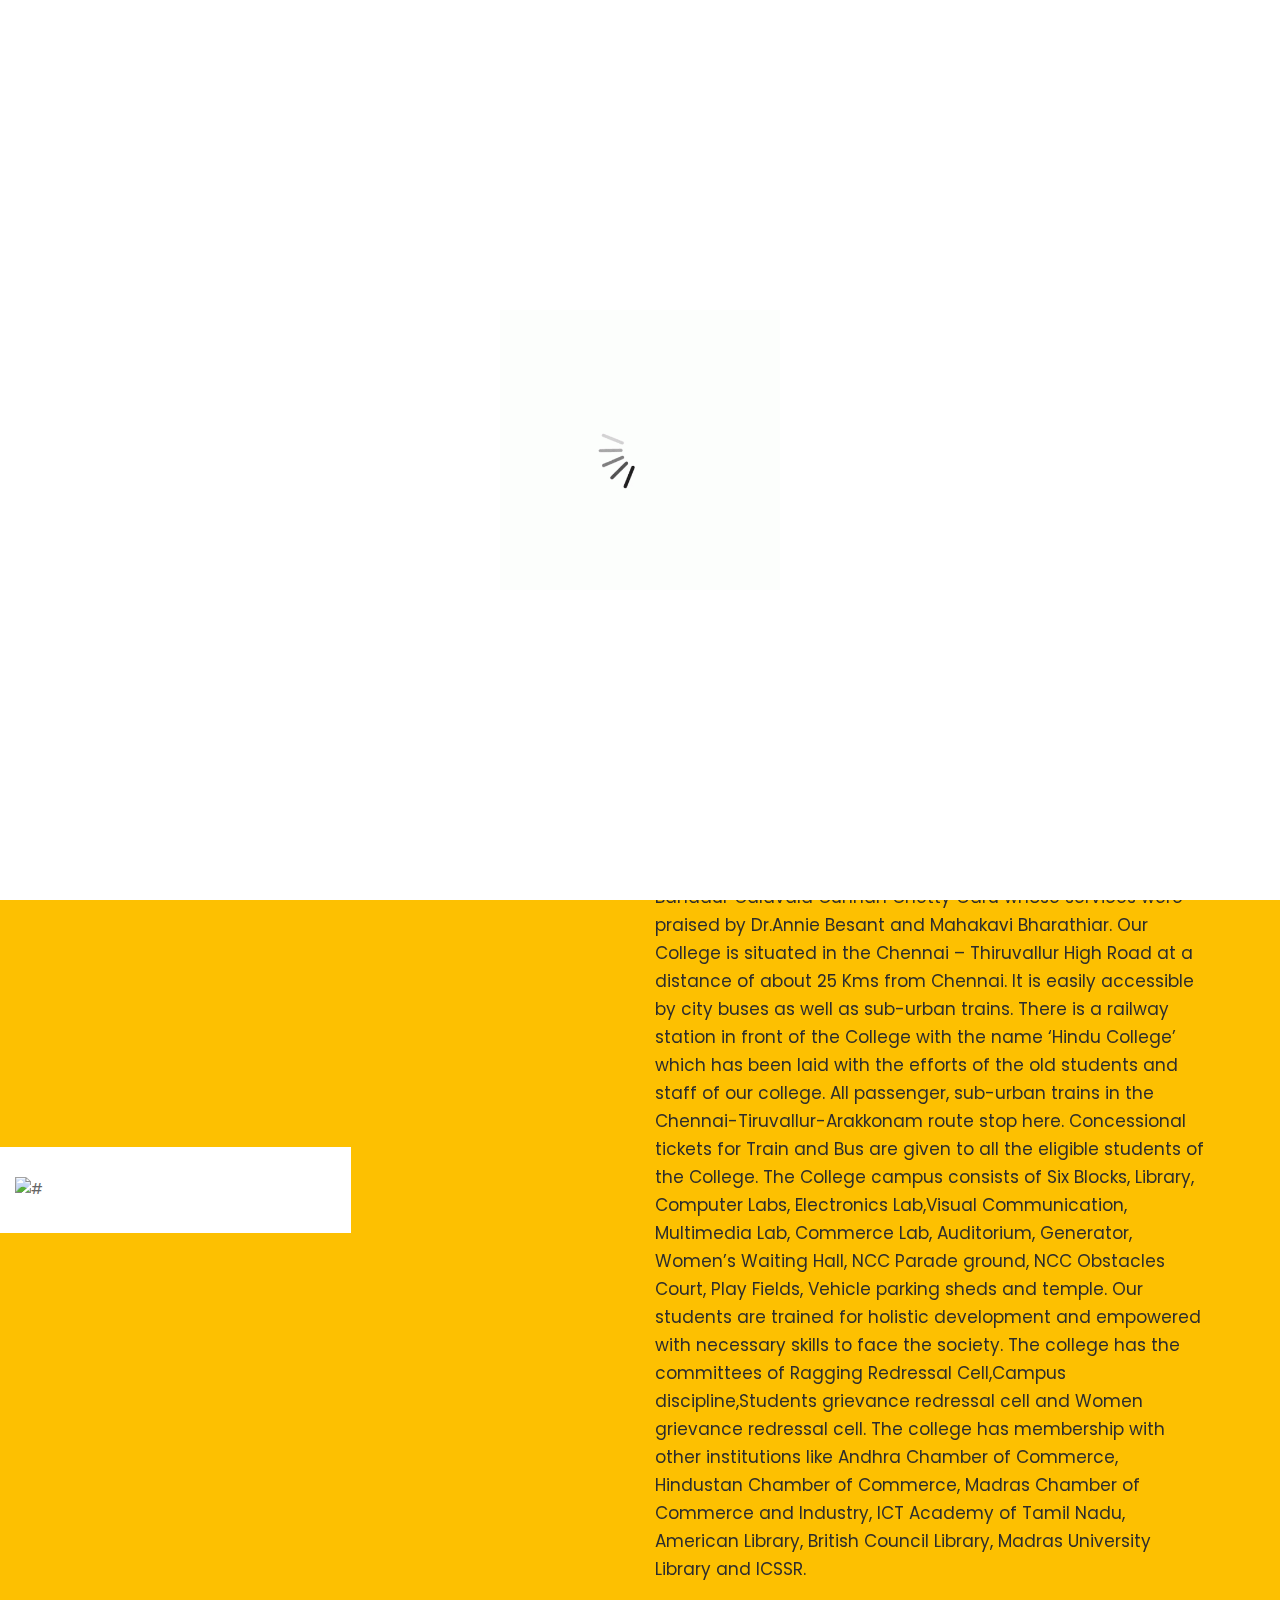
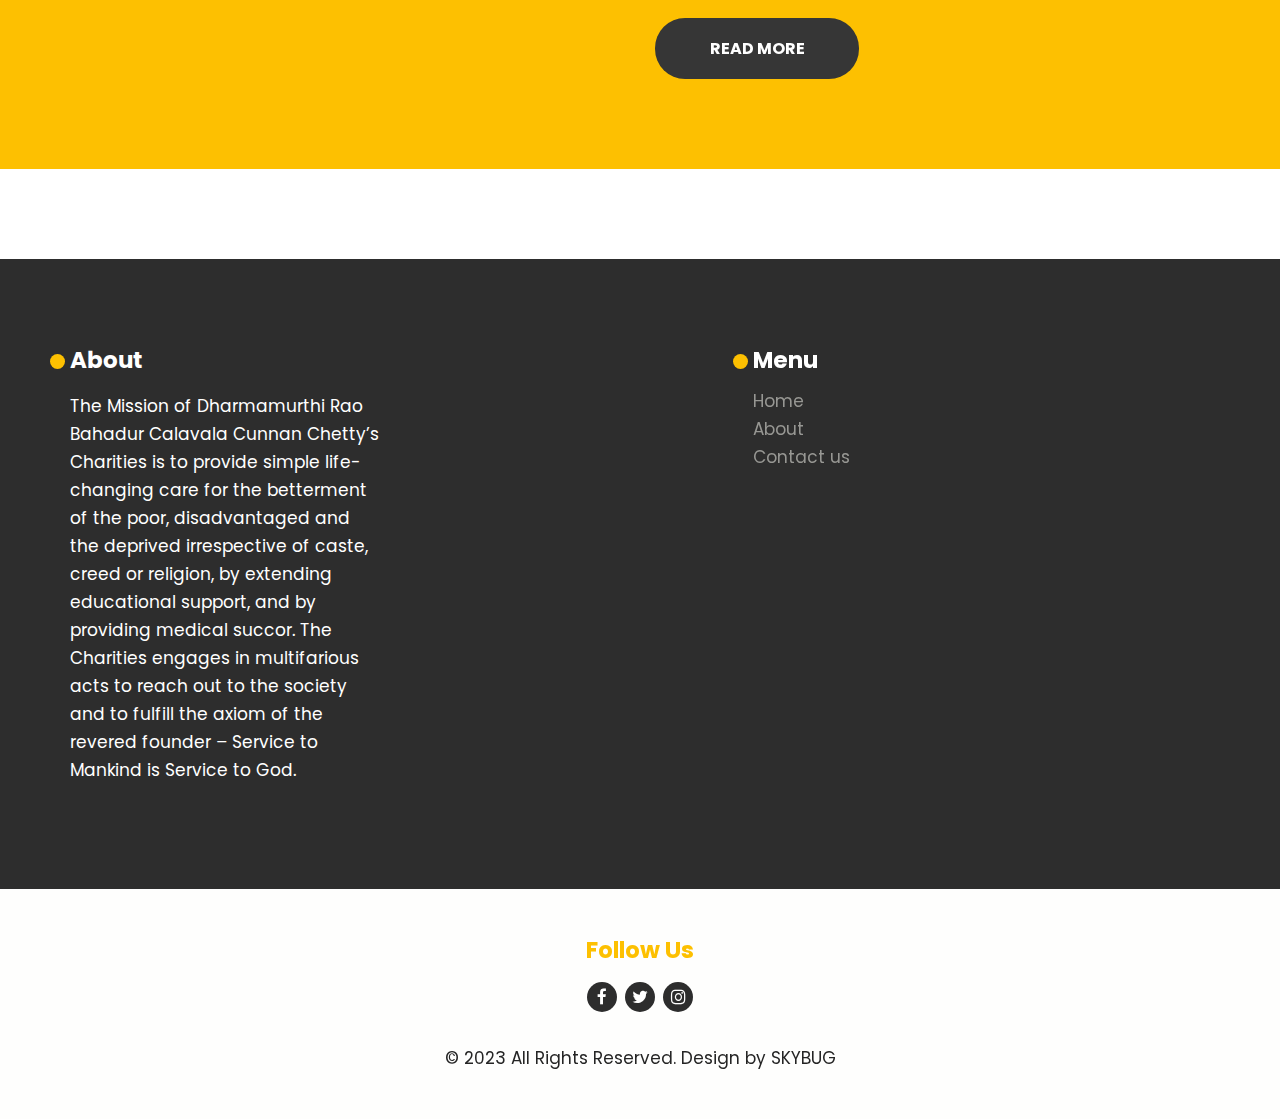
==== index.html @ 8eb006d5 "Add files via upload" ====
<!DOCTYPE html>
<html lang="en">
   <head>
      <!-- basic -->
      <meta charset="utf-8">
      <meta http-equiv="X-UA-Compatible" content="IE=edge">
      <!-- mobile metas -->
      <meta name="viewport" content="width=device-width, initial-scale=1">
      <meta name="viewport" content="initial-scale=1, maximum-scale=1">
      <!-- site metas -->
      <title>DRBCCC – Hindu College</title>
      <meta name="keywords" content="">
      <meta name="description" content="">
      <meta name="author" content="">
      <!-- bootstrap css -->
      <link rel="stylesheet" href="bootstrap.min.css">
      <!--chat bot css-->
      <link rel="stylesheet" href="chatbot.css">
      <!-- style css -->
      <link rel="stylesheet" href="style.css">
      <!-- Responsive-->
      <link rel="stylesheet" href="responsive.css">
      <!-- fevicon -->
      <link rel="icon" href="images/fevicon.png" type="image/gif" />
      <!-- Tweaks for older IEs-->
      <link rel="stylesheet" href="owl.carousel.min.css">
      <link rel="stylesheet" href="https://netdna.bootstrapcdn.com/font-awesome/4.0.3/css/font-awesome.css">
      <link rel="stylesheet" href="bootstrap-datepicker.min.css">
      <!--[if lt IE 9]>
      <script src="https://oss.maxcdn.com/html5shiv/3.7.3/html5shiv.min.js"></script>
      <script src="https://oss.maxcdn.com/respond/1.4.2/respond.min.js"></script><![endif]-->
      <script>
         function openForm() {
           document.getElementById("myForm").style.display = "block";
         }
         
         function closeForm() {
           document.getElementById("myForm").style.display = "none";
          }
         </script>
   </head>
   <!-- body -->
   <body class="main-layout">
      <!-- loader  -->
      <div class="loader_bg">
         <div class="loader"><img src="loading.gif" alt="#"/></div>
      </div>
      <!-- end loader -->
      <div class="full_bg">
         <!-- header -->
         <header class="header-area">
            <div class="container">
               <div class="row d_flex">
                  <div class=" col-md-3 col-sm-3">
                     <div class="logo">
                        <a href="index.html"><img src="logo.jpg"></a>
                     </div>
                  </div>
                  <div class="col-md-9 col-sm-9">
                     <div class="navbar-area">
                        <nav class="site-navbar">
                           <ul>
                              <li><a class="active" href="index.html">Home</a></li>
                              <li><a href="about.html">About</a></li>
                              <li><a href="contact.html">Contact us</a></li>
                           </ul>
                           <button class="nav-toggler">
                           <span></span>
                           </button>
                        </nav>
                     </div>
                  </div>
               </div>
            </div>
         </header>
         <!-- end header inner -->
         <!-- top -->
         <button class="open-button" onclick="openForm()"><b>MS.BOT</b></button> 

    <div class="form-popup"  id="myForm">
      <form class="form-container">
      <div class="f-container">
        <div class="chat-header">
          <div class="logo">
            <img src="https://tse4.mm.bing.net/th?id=OIP.yknZHI18y1Vthhc9jMTVeQHaHa&pid=Api&P=0" alt="cwt" />
          </div>
          <div class="title">MS.BOT</div>



          <div class="close">
           <button type="button" class="btn_cancel" onclick="closeForm()">&#128473;</button>
          </div> 



        </div>
        <div class="chat-body" id="output"></div>
        <div class="chat-input">
          <div class="input-sec">
            <input type="text" id="txtInput" placeholder="Type here" autofocus />
          </div>
          <div class="send">
            <img src="https://cdn-icons-png.flaticon.com/512/9298/9298510.png" alt="send" />
          </div>
        </div>
      </div>
    </div>
  </form>
         <div class="slider_main">
            <!-- carousel code -->
            <div id="banner1" class="carousel slide">
               <ol class="carousel-indicators">
                  <li data-target="#banner1" data-slide-to="0" class="active"></li>
                  <li data-target="#banner1" data-slide-to="1"></li>
                  <li data-target="#banner1" data-slide-to="2"></li>
               </ol>
               <div class="carousel-inner">
                  <!-- first slide -->
                  <div class="carousel-item active">
                     <div class="container">
                        <div class="carousel-caption relative">
                           <div class="row d_flex">
                              <div class="col-md-5">
                                 <div class="creative">
                                    <h1>VISION</h1>
                                    <p>“To improve the Quality of Education on par with the International Standards so as to enable our students to occupy high positions in the National and International Arena”.</p>
                                    <!-- <a class="read_more" href="Javascript:void(0)">Contact us</a>
                                    <a class="read_more" href="Javascript:void(0)">Read More</a> -->
                                 </div>
                              </div>
                              <div class="col-md-7">
                                 <div class="row mar_right">
                                    <div class="col-md-6">
                                       <div class="agency">
                                          <figure><img src="https://www.murugappapoly.ac.in/images/OurVision/OurVision.jpg" alt="#"/></figure>
                                          <!-- <div class="play_icon">
                                             <a class="play-btn" href="javascript:void(0)"><img src="images/play_icon.png"></a>
                                          </div> -->
                                       </div>
                                    </div>
                                    <!-- <div class="col-md-6">
                                       <div class="agency">
                                          <figure><img src="images/img2.png" alt="#"/></figure>
                                          <div class="play_icon">
                                             <a class="play-btn" href="javascript:void(0)"><img src="images/play_icon.png"></a>
                                          </div>
                                       </div>
                                    </div> -->
                                 </div>
                              </div>
                           </div>
                        </div>
                     </div>
                  </div>
                  
                  <!-- SECOND slide-->
                  <div class="carousel-item">
                     <div class="container">
                        <div class="carousel-caption relative">
                           <div class="row d_flex">
                              <div class="col-md-5">
                                 <div class="creative">
                                    <h1>MISSION</h1>
                                    <p>“Providing Quality and Value Based Education to the needy, downtrodden and first generation students of the society”.</p>
                                    <!-- <a class="read_more" href="Javascript:void(0)">Contact us</a>
                                    <a class="read_more" href="Javascript:void(0)">Read More</a> -->
                                 </div>
                              </div>
                              <div class="col-md-7">
                                 <div class="row mar_right">
                                    <div class="col-md-6">
                                       <div class="agency">
                                          <figure><img src="https://www.murugappapoly.ac.in/images/OurVision/OurMission.jpg" alt="#"/></figure>
                                          <!-- <div class="play_icon">
                                             <a class="play-btn" href="javascript:void(0)"><img src="images/play_icon.png"></a>
                                          </div> -->
                                       </div>
                                    </div>
                                 </div>
                              </div>
                           </div>
                        </div>
                     </div>
                  </div>
               </div>
               <!-- controls -->
               <a class="carousel-control-prev" href="#banner1" role="button" data-slide="prev">
               <i class="fa fa-angle-left" aria-hidden="true"></i>
               <span class="sr-only">Previous</span>
               </a>
               <a class="carousel-control-next" href="#banner1" role="button" data-slide="next">
               <i class="fa fa-angle-right" aria-hidden="true"></i>
               <span class="sr-only">Next</span>
               </a>
            </div>
         </div>
      </div>
      <!-- end banner -->
      <!-- about -->
      <div class="about">
         <div class="container_width">
            <div class="row d_flex grig">
               <div class="col-md-6">
                  <div class="about_img">
                     <figure><img src="http://drbccchinducollege.edu.in/wp-content/uploads/2019/02/IMG_5210-1.jpg" alt="#"/>
                     </figure>
                  </div>
               </div>
               <div class="col-md-6 order">
                  <div class="titlepage text_align_left">
                     <h2>About Our College</h2>
                     <p>The Dharmamurthi Rao Bahadur Calavala Cunnan Chetty’s Hindu College was started in the year 1969 at Pattabiram, a semi – urban area of Chennai, to commemorate the birth centenary of our illustrious founder, Dharmamurthi Rao Bahadur Calavala Cunnan Chetty Garu whose services were praised by Dr.Annie Besant and Mahakavi Bharathiar.

                        Our College is situated in the Chennai – Thiruvallur High Road at a distance of about 25 Kms from Chennai. It is easily accessible by city buses as well as sub-urban trains. There is a railway station in front of the College with the name ‘Hindu College’ which has been laid with the efforts of the old students and staff of our college. All passenger, sub-urban trains in the Chennai-Tiruvallur-Arakkonam route stop here. Concessional tickets for Train and Bus are given to all the eligible students of the College.
                        
                        The College campus consists of Six Blocks, Library, Computer Labs, Electronics Lab,Visual Communication, Multimedia Lab, Commerce Lab, Auditorium, Generator, Women’s Waiting Hall, NCC Parade ground, NCC Obstacles Court, Play Fields, Vehicle parking sheds and temple. Our students are trained for holistic development and empowered with necessary skills to face the society.
                        
                        The college has the committees of Ragging Redressal Cell,Campus discipline,Students grievance redressal cell and Women grievance redressal cell.
                        
                        The college has membership with other  institutions like Andhra Chamber of Commerce, Hindustan Chamber of Commerce, Madras Chamber of Commerce and Industry, ICT Academy of Tamil Nadu, American Library, British Council Library, Madras University Library and  ICSSR.</p>
                        <a class="read_more" href="about.html">Read More</a>
                  </div>
               </div>
            </div>
         </div>
      </div>
      <!-- end about -->
      <!--  footer -->
      <footer>
         <div class="footer">
            <div class="container">
               <div class="row">
                  <div class="col-md-7">
                     <div class="row">
                        <div class="col-lg-6 col-md-12">
                           <div class="hedingh3 text_align_left">
                              <h3>About</h3>
                              <p> The Mission of Dharmamurthi Rao Bahadur Calavala Cunnan Chetty’s Charities is to provide simple life- changing care for the betterment of the poor, disadvantaged and the deprived irrespective of caste, creed  or religion, by extending educational support, and by providing medical succor. The Charities engages in multifarious acts to reach out to the society and to fulfill the axiom of the revered founder – Service to Mankind is Service to God.</p>
                           </div>
                        </div>
                        <div class="col-lg-6 col-md-12">
                           <!-- <div class="hedingh3 text_align_left">
                              <h3>Blog</h3>
                              <p>Which don't look even slightly believable. If you are going to use a passage of Lorem Ipsum, you need to be sure there isn't anythin</p>
                           </div> -->
                        </div>
                     </div>
                  </div>
                  <div class="col-md-5">
                     <div class="row">
                        <div class="col-lg-6 col-md-12">
                           <div class="hedingh3 text_align_left">
                              <h3>Menu</h3>
                              <ul class="menu_footer">
                                 <li><a href="index.html">Home</a></li>
                                 <li><a href="about.html">About</a></li>
                                 <li><a href="contact.html">Contact us</a></li>
                              </ul>
                           </div>
                        </div>
                     </div>
                  </div>
               </div>
            </div>
            <div class="copyright">
               <div class="container">
                  <div class="row">
                     <div class="col-md-12">
                        <div class="follow text_align_center">
                           <h3>Follow Us</h3>
                           <ul class="social_icon ">
                              <li><a href="https://m.facebook.com/100069038793895/mentions/"><i class="fa fa-facebook" aria-hidden="true"></i></a></li>
                              <li><a href="https://twitter.com/drbccchinducol1/status/506659366531891200?s=20"><i class="fa fa-twitter" aria-hidden="true"></i></a></li>
                              <li><a href="https://instagram.com/drbccc.hinducollege?igshid=YmMyMTA2M2Y="><i class="fa fa-instagram" aria-hidden="true"></i></a></li>
                           </ul>
                        </div>
                     </div>
                     <div class="col-md-12">
                        <p>© 2023 All Rights Reserved. Design by SKYBUG</a></p>
                     </div>
                  </div>
               </div>
            </div>
         </div>
      </footer>
      <!-- end footer -->
      <!-- Javascript files-->
      <script src="jquery.min.js"></script>
      <script src="bootstrap.bundle.min.js"></script>
      <script src="jquery-3.0.0.min.js"></script>
      <script src="owl.carousel.min.js"></script>
      <script src="bootstrap-datepicker.min.js"></script>
      <script src="custom.js"></script>
      <script src="question.js"></script>
      <script src="replay.js"></script>
   </body>
</html>
---- chatbot.css ----
@import url("https://fonts.googleapis.com/css2?family=Fira+Code:wght@400;500;600&family=Poppins:wght@200;300&display=swap");
* {
  margin: 0;
  padding: 0;
  box-sizing: border-box;
  font-family: "Poppins", sans-serif;
}
.f-container {
  --light-color: #fff;
  height: 420px;
  width: 350px;
  background: var(--light-color);
  position: fixed;
  bottom: 50px;
  right: 10px;
  box-shadow: 0px 0px 15px 0px black;
}
.chat-header {
  height: 60px;
  display: flex;
  align-items: center;
  padding: 0px 30px;
  background-color: #007bff;
  color: var(--light-color);
  font-size: 1.5rem;
}

.chat-header .logo {
  height: 40px;
  width: 40px;
}
.chat-header img {
  height: 100%;
  width: 100%;
}
.chat-header .title {
  padding-left: 10px;
}
.chat-body {
  height: 300px;
  display: flex;
  flex-direction: column;
  padding: 8px 10px;
  align-items: flex-end;
  overflow-y: auto;
}
.chat-input {
  height: 60px;
  display: flex;
  align-items: center;
  border-top: 1px solid #ccc;
}
.input-sec {
  flex: 9;
}
.send {
  flex: 1;
  padding-right: 4px;
}
#txtInput {
  line-height: 30px;
  padding: 8px 10px;
  border: none;
  outline: none;
  caret-color: black;
  font-size: 1rem;
  width: 100%;
}

.chatbot-message,
.user-message {
  padding: 8px;
  background: #ccc;
  margin: 5px;
  width: max-content;
  border-radius: 10px 3px 10px 10px;
}
.chatbot-message {
  background:  #007bff;
  width: 50%;
  color: var(--light-color);
  align-self: flex-start;
  border-radius: 10px 10px 3px 10px;
}
.send img
{
    width: 30px;
}
.logo img
{
    border-radius: 50%;
    position: relative;
    right: 15px;
}
.open-button {
  background-color: #4c3fff;
  color: white;
  padding: 16px 20px;
  border: none;
  cursor: pointer; 
  opacity: 0.8;
  position: fixed;
  bottom: 23px;
  right: 28px;
  width: 150px;
  border-radius: 30px 30px 10px 30px;
  font-size: larger;
} 
.form-popup {
  display: none;
  position: fixed;
  bottom: 0;
  right: 15px;
  border: 3px solid #f1f1f1;
  z-index: 9;
}
.form-container {
  max-width: 300px;
  padding: 10px;
  background-color: white;
}
.close .btn_cancel
{
  position: relative;
  width: 20px;
  left: 150px;
}
---- style.css ----
/*--------------------------------------------------------------------- 
File Name: style.css 
---------------------------------------------------------------------*/


/*--------------------------------------------------------------------- 
import Fonts -
--------------------------------------------------------------------*/

@import url('https://fonts.googleapis.com/css?family=Poppins:100,100i,200,200i,300,300i,400,400i,500,500i,600,600i,700,700i,800,800i,900,900i');
@import url('https://fonts.googleapis.com/css?family=Roboto:300,400,500,700,900&display=swap');
@import url('https://fonts.googleapis.com/css?family=Raleway:400,500,600,700,800,900&display=swap');

/*****---------------------------------------- 1) 
 2) font-family: 'Poppins', sans-serif;
 ----------------------------------------*****/


/*--------------------------------------------------------------------- 
import Files 
---------------------------------------------------------------------*/

@import url(normalize.css);
@import url(icomoon.css);
@import url(font-awesome.min.css);
@import url(nice-select.css);

/*--------------------------------------------------------------------- 
basic 
---------------------------------------------------------------------*/

* {
    box-sizing: border-box !important;
}

.container {
    max-width: 1170px;
}

html {
    scroll-behavior: smooth;
    overflow-x: hidden;
}

body {
    color: #666666;
    font-size: 14px;
    font-family: 'Poppins', sans-serif;
    line-height: 1.80857;
    font-weight: normal;
    overflow-x: hidden;
}

a {
    color: #1f1f1f;
    text-decoration: none !important;
    outline: none !important;
    -webkit-transition: all .3s ease-in-out;
    -moz-transition: all .3s ease-in-out;
    -ms-transition: all .3s ease-in-out;
    -o-transition: all .3s ease-in-out;
    transition: all .3s ease-in-out;
}

h1,
h2,
h3,
h4,
h5,
h6 {
    letter-spacing: 0;
    font-weight: normal;
    position: relative;
    padding: 0;
    font-weight: normal;
    line-height: normal;
    color: #111111;
    margin: 0
}

h1 {
    font-size: 24px;
}

h2 {
    font-size: 22px;
}

h3 {
    font-size: 18px;
}

h4 {
    font-size: 16px
}

h5 {
    font-size: 14px
}

h6 {
    font-size: 13px
}

*,
*::after,
*::before {
    -webkit-box-sizing: border-box;
    -moz-box-sizing: border-box;
    box-sizing: border-box;
}

h1 a,
h2 a,
h3 a,
h4 a,
h5 a,
h6 a {
    color: #212121;
    text-decoration: none!important;
    opacity: 1
}

button:focus {
    outline: none;
}

ul,
li,
ol {
    margin: 0px;
    padding: 0px;
    list-style: none;
}

p {
    margin: 0px;
    font-weight: normal;
    font-size: 17px;
    line-height: 28px;
    color: #2d2d2d;
}

a {
    color: #222222;
    text-decoration: none;
    outline: none !important;
}

a,
.btn {
    text-decoration: none !important;
    outline: none !important;
    -webkit-transition: all .3s ease-in-out;
    -moz-transition: all .3s ease-in-out;
    -ms-transition: all .3s ease-in-out;
    -o-transition: all .3s ease-in-out;
    transition: all .3s ease-in-out;
}

img {
    max-width: 100%;
    height: auto;
}

 :focus {
    outline: 0;
}

.btn-custom {
    margin-top: 20px;
    background-color: transparent !important;
    border: 2px solid #ddd;
    padding: 12px 40px;
    font-size: 16px;
}

.lead {
    font-size: 18px;
    line-height: 30px;
    color: #767676;
    margin: 0;
    padding: 0;
}

.form-control:focus {
    border-color: #ffffff !important;
    box-shadow: 0 0 0 .2rem rgba(255, 255, 255, .25);
}

.navbar-form input {
    border: none !important;
}

.badge {
    font-weight: 500;
}

blockquote {
    margin: 20px 0 20px;
    padding: 30px;
}

button {
    border: 0;
    margin: 0;
    padding: 0;
    cursor: pointer;
}

.full {
    float: left;
    width: 100%;
}

.full {
    width: 100%;
    float: left;
    margin: 0;
    padding: 0;
}

.titlepage {
    padding-bottom: 40px;
}

.titlepage h2 {
    font-size: 45px;
    color: #2d2d2d;
    line-height: 50px;
    font-weight: bold;
    padding: 0;
    display: inline-block;
}

.titlepage p {
    padding-top: 0px;
}

.d_flex {
    display: flex;
    align-items: center;
    flex-wrap: wrap;
}

.read_more {
    font-size: 16px;
    background: #363636;
    max-width: 204px;
    width: 100%;
    transition: ease-in all 0.5s;
    color: #fff;
    display: block;
    height: 61px;
    line-height: 61px;
    text-align: center;
    border-radius: 30px;
    text-transform: uppercase;
    font-weight: bold;
}

.read_more:hover {
    background: #fdc001;
    color: #fff;
}

.text_align_left {
    text-align: left;
}

.text_align_right {
    text-align: right;
}

.text_align_center {
    text-align: center;
}

.img_responsive {
    max-width: 100%;
}


/**-- heading section --**/


/*---------------------------- preloader area ----------------------------*/

.loader_bg {
    position: fixed;
    z-index: 9999999;
    background: #fff;
    width: 100%;
    height: 100%;
}

.loader {
    height: 100%;
    width: 100%;
    position: absolute;
    left: 0;
    top: 0;
    display: flex;
    justify-content: center;
    align-items: center;
}

.loader img {
    width: 280px;
}


/*-- header --*/

.header-area {
    border-top: #fdc001 solid 40px;
    width: 100%;
}

.logo a {
    color: #363636;
    font-size: 41px;
    font-weight: 600;
}

.site-navbar {
    display: flex;
    justify-content: space-between;
    align-items: center;
}

.site-navbar ul {
    margin: 0;
    padding: 0;
    list-style: none;
    display: flex;
}

.site-navbar ul li a {
    color: #363636;
    font-size: 17px;
    display: block;
    text-decoration: none;
    text-transform: uppercase;
}

.site-navbar ul li {
    padding-right: 70px;
}

.site-navbar ul li:last-child {
    padding-right: 0;
}

.site-navbar ul li a:hover {
    color: #fdc001;
}
.site-navbar ul li a.active {
    color: #fdc001;
}

/* navbar regular css end */


/* nav-toggler css start */

.nav-toggler {
    border: 3px solid #363636;
    padding: 5px;
    background-color: transparent;
    cursor: pointer;
    height: 39px;
    display: none;
    z-index: 99999;
}

.nav-toggler span,
.nav-toggler span:before,
.nav-toggler span:after {
    width: 28px;
    height: 3px;
    background-color: #363636;
    display: block;
    transition: .3s;
}

.nav-toggler span:before {
    content: '';
    transform: translateY(-9px);
}

.nav-toggler span:after {
    content: '';
    transform: translateY(6px);
}

.nav-toggler.toggler-open span {
    background-color: transparent;
}

.nav-toggler.toggler-open span:before {
    transform: translateY(0px) rotate(45deg);
}

.nav-toggler.toggler-open span:after {
    transform: translateY(-3px) rotate(-45deg);
}


/* nav-toggler css start */


/* intro-area css start */

.intro-area {
    height: calc(100vh - 61px);
    display: flex;
    align-items: center;
    text-align: center;
    color: #fff;
}




/* intro-area css end */


/** end header **/


/** banner section **/

.full_bg {
    background: url(../images/banner.jpg);
    height: 100vh;
    background-repeat: no-repeat;
    background-position: center;
    background-size: cover;
}

.slider_main {
    padding: 80px 0;
}

.relative {
    position: inherit;
    left: 0;
    right: 0;
    text-align: center;
    position: inherit;
}

.carousel-item {
    height: 100%;
    width: 100%;
}

.creative {
    text-align: left;
}

.creative h1 {
    font-size: 80px;
    line-height: 90px;
    color: #101010;
    font-weight: bold;
}

.creative p {
    color: #101010;
    padding: 30px 0 55px 0;
    line-height: 30px;
}

.creative .read_more {
    display: inline-block;
    margin-right: 5px;
}

.mar_right {
    margin-right: -90px;
}

.agency figure {
    margin: 0;
}

.agency figure img {
    filter: drop-shadow(4px 6px 5px #0d03034f);
}

.play_icon {
    padding-bottom: 0;
    position: absolute;
    top: 0;
    right: 0;
    left: 0;
    bottom: 0;
    display: flex;
    align-items: center;
}

.play-btn {
    width: 90px;
    height: 90px;
    border-radius: 50%;
    position: relative;
    display: block;
    margin: 100px auto;
}

.play-btn img {
    z-index: 99;
}


/* pulse wave */

.play-btn::before {
    content: "";
    position: absolute;
    width: 145%;
    height: 145%;
    -webkit-animation-delay: 0s;
    animation-delay: 0s;
    -webkit-animation: pulsate1 2s;
    animation-iteration-count: 1;
    animation: pulsate1 2s;
    animation-iteration-count: 1;
    animation-iteration-count: 1;
    -webkit-animation-direction: forwards;
    animation-direction: forwards;
    -webkit-animation-iteration-count: infinite;
    animation-iteration-count: infinite;
    -webkit-animation-timing-function: steps;
    animation-timing-function: steps;
    opacity: 1;
    border-radius: 50%;
    top: -29%;
    left: -23%;
    background: rgb(255, 254, 254);
}

@-webkit-keyframes pulsate1 {
    0% {
        -webkit-transform: scale(0.6);
        transform: scale(0.6);
        opacity: 1;
    }
    100% {
        -webkit-transform: scale(1);
        transform: scale(1);
        opacity: 0;
        box-shadow: none;
    }
}

.slider_main .carousel-indicators {
    display: none;
}

#banner1 .carousel-control-prev,
#banner1 .carousel-control-next {
    width: 76px;
    height: 76px;
    background-color: #fff;
    color: #000;
    font-size: 40px;
    opacity: 1;
    top: 109%;
    box-shadow: 0 0 10px rgba(13, 3, 3, 0.38);
    z-index: 999;
    border-radius: 50px;
}

#banner1 .carousel-control-prev {
    left: 44.7%;
}

#banner1 .carousel-control-next {
    right: 44.7%;
}

#banner1 .carousel-control-next:focus,
#banner1 .carousel-control-next:hover,
#banner1 .carousel-control-prev:focus,
#banner1 .carousel-control-prev:hover {
    color: #fff;
    background: #fdc001;
}


/** end banner section **/


/** appointment  **/

.appointment {
    background: #fdc001;
    padding-top: 90px;
    padding-bottom: 90px;
}

.appointment .titlepage p {
    padding-top: 10px;
}

.main_form .form_control {
    padding: 0 25px;
    margin-bottom: 20px;
    width: 100%;
    height: 55px;
    background: #ffffff;
    color: #d0d0cf;
    font-size: 15px;
    font-weight: normal;
    border: inherit;
    border-radius: 40px;
}

.main_form .textarea {
    margin-bottom: 40px;
    width: 100%;
    background: #ffffff;
    color: #d0d0cf !important;
    font-size: 15px;
    font-weight: normal;
    padding: 30px 25px 15px 25px;
    border: inherit;
    height: 89px;
    border-radius: 40px;
}

.main_form .send_btn {
    font-size: 16px;
    transition: ease-in all 0.5s;
    background-color: #363636;
    text-transform: uppercase;
    color: #fff;
    max-width: 204px;
    width: 100%;
    display: block;
    font-weight: bold;
    height: 61px;
    line-height: 61px;
    margin: 0 auto;
    border-radius: 40px;
}

.main_form .send_btn:hover {
    background-color: #fdc001;
    transition: ease-in all 0.5s;
    box-shadow: 0 0 16px 3px #635d5d38;
    color: #fff;
}

#request *::placeholder {
    color: #d0d0cf;
    opacity: 1;
}

.datepicker-days {
    padding: 20px;
}


/** end appointment  **/


/** services section **/

.services {
    background: #fff;
    padding-top: 90px;
}

.services .titlepage {
    padding-bottom: 10px;
}

.services_box {
    margin-top: 30px;
}

.services_box figure {
    margin: 0;
}

.services_box figure img {
    transition: ease-in all 0.5s;
}

.services_box h3 {
    color: #363636;
    font-size: 24px;
    line-height: 25px;
    font-weight: bold;
    padding-bottom: 25px;
}

.services_box p {
    line-height: 30px;
    padding-top: 23px;
    padding-bottom: 30px;
}

#ho_shad:hover.services_box figure img {
    transition: ease-in all 0.5s;
    box-shadow: 0 0 38px rgba(13, 3, 3, 0.10)
}

#ho_shad:hover .read_more {
    background: #fdc001;
    transition: ease-in all 0.5s;
    color: #fff;
}


/** end services section **/


/** priceing section **/

.priceing {
    background: #2d2d2d;
    padding-bottom: 60px;
    padding-top: 90px;
    margin-top: 90px;
}

.priceing .titlepage h2 {
    color: #fff;
}

.priceing .titlepage p {
    color: #fff;
    padding-top: 10px;
}

.our_priceing {
    padding: 0 30px;
    position: relative;
    margin-bottom: 30px;
}

.our_priceing::before {
    position: absolute;
    content: "";
    padding: 0 30px;
    background: #fff;
    width: 100%;
    height: 86%;
    left: 0;
    right: 0;
    top: 40px;
    bottom: 30px;
    z-index: 1;
}

.our_pri {
    background: #fdc001;
    padding: 30px 20px 45px 20px;
    position: relative;
    z-index: 99;
    margin-bottom: 23px;
}

.our_pri h3 {
    color: #2d2d2d;
    font-size: 26px;
    line-height: 26px;
    font-weight: bold;
    padding-bottom: 35px;
}

.our_pri span {
    color: #fff;
    font-size: 26px;
    line-height: 16px;
    font-weight: bold;
    padding-bottom: 25px;
}

.our_pri span strong {
    color: #fff;
    font-size: 68px;
    line-height: 68px;
    font-weight: bold;
}

.our_pri p {
    line-height: 30px;
    padding-top: 23px;
    padding-bottom: 30px;
    color: #fff;
}

.our_priceing .read_more {
    margin: 0 auto;
    display: block;
    position: relative;
    z-index: 99;
}


/** end priceing section **/


/** blog section **/

.blog {
    background: #fff;
    padding-top: 90px;
    padding-bottom: 60px;
}

.latest {
    background: #fff;
    padding: 10px;
    box-shadow: 0 0 69px rgba(13, 3, 3, 0.06);
    margin-bottom: 55px;
}

.latest figure {
    margin: 0;
}

.latest span {
    display: block;
    background: #121212;
    width: 98px;
    height: 43px;
    margin: 0 auto;
    text-align: center;
    z-index: 999999;
    line-height: 43px;
    color: #fff;
    margin-top: -43px;
    position: relative;
}

.yellow {
    background: #fdc001 !important;
}

.nostrud {
    padding: 20px 20px 0 20px;
}

.nostrud h3 {
    color: #333333;
    font-size: 22px;
    line-height: 30px;
    font-weight: bold;
}

.nostrud p {
    padding: 10px 0 40px 0;
    color: #272727;
}

.nostrud .read_more {
    margin: 0 auto;
    display: block;
    margin-bottom: -35px;
}


/** end blog section **/


/** schedule section **/


/** about section **/

.about {
    background: #fdc001;
    padding-top: 90px;
    padding-bottom: 90px;
}

.container_width {
    padding: 0 15px;
    margin: 0 auto;
    display: block;
    clear: both;
    width: 100%;
    max-width: 1380px;
}

.about_img figure {
    margin: 0;
    position: relative;
}

.about_img figure::before {
    position: absolute;
    content: "";
    background: #fff;
    width: 60%;
    height: 100%;
    left: -30px;
    right: 0;
    top: 0;
    bottom: 0;
    z-index: 1;
}

.about_img figure img {
    position: relative;
    z-index: 9999;
    padding: 30px 0;
}

.about .titlepage {
    padding-bottom: 0;
    max-width: 550px;
    width: 100%;
    float: left;
}

.about .titlepage p {
    padding-top: 20px;
}

.about .read_more {
    margin-top: 35px;
}

.about .read_more:hover {
    box-shadow: 0 0 16px 3px #635d5d38;
}


/** end about section **/


/** customers **/

.customers {
    background: #fff;
    padding-top: 80px;
    padding-bottom: 110px;
}

.clients_banner .relative {
    position: inherit;
    bottom: 0;
    padding: 0;
}

.pro_file i img {
    border-radius: 50%;
}

.pro_file h4 {
    margin-top: 10px;
    color: #2d2d2d;
    font-size: 17px;
    line-height: 20px;
    font-weight: bold;
    text-transform: uppercase;
}

.pro_file span {
    display: block;
    line-height: 20px;
    font-size: 15px;
    color: #fdc001;
}

.test_box p {
    color: #2d2d2d;
    font-size: 17px;
    line-height: 30px;
    border: #bcbcbb solid 1px;
    padding: 60px 30px;
    border-radius: 10px;
}

#myCarousel .carousel-indicators {
    display: none;
}

#myCarousel .carousel-control-prev,
#myCarousel .carousel-control-next {
    width: 76px;
    height: 76px;
    background-color: #fff;
    color: #000;
    font-size: 40px;
    opacity: 1;
    top: 119%;
    box-shadow: 0 0 10px rgba(13, 3, 3, 0.38);
    z-index: 999;
    border-radius: 50px;
}

#myCarousel .carousel-control-prev {
    left: 44.7%;
}

#myCarousel .carousel-control-next {
    right: 44.7%;
}

#myCarousel .carousel-control-next:focus,
#myCarousel .carousel-control-next:hover,
#myCarousel .carousel-control-prev:focus,
#myCarousel .carousel-control-prev:hover {
    color: #000;
    background: #fdc001;
}


/** end clients **/


/** footer **/

.footer {
    margin-top: 90px;
    padding-top: 90px;
    background: #2d2d2d;
    text-align: center;
}

.logo_footer {
    color: #fff !important;
    font-size: 30px;
    padding-bottom: 20px;
    display: block;
    line-height: 23px;
    font-weight: bold;
    text-align: left;
}

.hedingh3 h3 {
    color: #fff;
    font-size: 23px;
    padding-bottom: 20px;
    line-height: 23px;
    font-weight: bold;
    text-align: left;
}

.hedingh3 h3::before {
    position: absolute;
    content: "";
    width: 15px;
    height: 15px;
    background: #fdc001;
    top: 5px;
    border-radius: 20px;
    left: -20px;
}

.hedingh3 p {
    color: #fff;
    text-align: left;
    margin-bottom: 15px;
}

ul.menu_footer {
    text-align: left;
    margin-bottom: 15px;
}

ul.menu_footer li a {
    color: #979793;
    font-size: 17px;
    line-height: 18px;
    padding-bottom: 10px;
    display: block;
}

ul.menu_footer li a:hover {
    color: #fdc001;
}

.newsl {
    width: 100%;
    height: 51px;
    background: #2d2d2d;
    color: #c9c7c7;
    font-size: 17px;
    font-weight: normal;
    box-shadow: inherit;
    padding: 0 15px;
    border: #fff solid 2px;
    margin-bottom: 20px;
    border-radius: 10px;
}

.subsci_btn {
    font-size: 16px;
    transition: ease-in all 0.5s;
    background-color: #fdc001;
    text-transform: uppercase;
    color: #fff;
    display: block;
    font-weight: normal;
    line-height: 51px;
    height: 51px;
    max-width: 191px;
    width: 100%;
    display: block;
    border: #fff solid 2px;
    border-radius: 10px;
}

.subsci_btn:hover {
    transition: ease-in all 0.5s;
    color: #fdc001;
    background-color: #fff;
}

#colof *::placeholder {
    color: #c9c7c7;
    opacity: 1;
}

ul.top_infomation {
    padding-top: 20px;
}

ul.top_infomation li {
    padding-bottom: 4px;
    display: block;
    font-size: 16px;
    color: #979793;
}

ul.top_infomation li i {
    margin-right: 5px;
    color: #fdc001;
    text-align: center;
}

ul.top_infomation li a {
    color: #979793;
}

ul.top_infomation li a:hover {
    color: #fdc001;
}

.copyright {
    margin-top: 90px;
    padding-top: 50px;
    padding-bottom: 50px;
    background: #fefefd;
}

.follow h3 {
    color: #fdc001;
    font-size: 23px;
    padding-bottom: 20px;
    line-height: 23px;
    font-weight: bold;
}

ul.social_icon li {
    display: inline-block;
    margin: 0 2px;
}

ul.social_icon li a i {
    font-size: 17px;
    color: #fff;
    transition: ease-in all 0.5s;
    background: #2d2d2d;
    width: 30px;
    height: 30px;
    line-height: 30px;
    border-radius: 50px;
    text-align: center;
}

ul.social_icon li a i:hover {
    color: #fff;
    transition: ease-in all 0.5s;
    background: #fdc001;
}

.copyright p {
    color: #252525;
    font-size: 17px;
    line-height: 22px;
    text-align: center;
    padding-top: 35px;
    font-weight: normal;
}

.copyright a {
    color: #252525;
}

.copyright a:hover {
    color: #fdc001;
}


/** end footer **/


/**  inner page css **/

.blog_page .footer {
     margin-top: 0px;
}
.inner_page .full_bg {
    height: 100%;
}
.inner_page .about {
     margin-top: 90px;
}
.inner_page .appointment {
     margin-top: 90px;
}

.portfolio_page .footer {
    margin-top: 60px;
}
---- responsive.css ----
/*--------------------------------------------------------------------- 
File Name: responsive.css 
---------------------------------------------------------------------*/

@media (min-width: 1343px) and (max-width: 1500px) {
    .full_bg {
        height: 100%;
    }
    #banner1 .carousel-control-next {
        right: 43.7%;
    }
    #myCarousel .carousel-control-next {
        right: 43.7%;
    }
}

@media (min-width: 1200px) and (max-width: 1342px) {
    .full_bg {
        height: 100%;
    }
    #banner1 .carousel-control-next {
        right: 42.1%;
    }
    #myCarousel .carousel-control-next {
        right: 42.1%;
    }
}

@media (min-width: 992px) and (max-width: 1199px) {
    .full_bg {
        height: 100%;
    }
    .site-navbar ul li {
        padding-right: 57px;
    }
    .mar_right {
        margin-right: 0;
    }
    .creative .read_more {
        max-width: 185px;
        margin-right: 0;
    }
    #banner1 .carousel-control-next {
        right: 39.1%;
    }
    #myCarousel .carousel-control-next {
        right: 39.1%;
    }
}

@media (min-width: 768px) and (max-width: 991px) {
    .full_bg {
        height: 100%;
    }
    .site-navbar ul li {
        padding-right: 31px;
    }
    .mar_right {
        margin-right: 0;
    }
    .creative h1 {
        font-size: 56px;
        line-height: 70px;
    }
    .creative p {
        padding: 5px 0 15px 0;
    }
    .creative .read_more {
        max-width: 142px;
        margin-right: 0;
    }
    #banner1 .carousel-control-next {
        right: 39.1%;
    }
    #banner1 .carousel-control-prev {
        left: 40.7%;
    }
    #myCarousel .carousel-control-next {
        right: 39.1%;
    }
    #myCarousel .carousel-control-prev {
        left: 40.7%;
    }
    .titlepage h2 {
        font-size: 37px;
        line-height: 45px;
    }
}

@media (min-width: 576px) and (max-width: 767px) {
    .full_bg {
        height: 100%;
    }
    .grid {
        display: grid;
    }
    .order {
        order: -1;
    }
    .mar_right {
        margin-right: 0px;
    }
    .about_img,
    .agency {
        margin-top: 30px;
    }
    #banner1 .carousel-control-prev,
    #banner1 .carousel-control-next {
        top: 103%;
    }
    #banner1 .carousel-control-next {
        right: 36.7%;
    }
    #banner1 .carousel-control-prev {
        left: 36.7%;
    }
    #myCarousel .carousel-control-prev,
    #myCarousel .carousel-control-next {
        top: 108%;
    }
    #myCarousel .carousel-control-next {
        right: 36.7%;
    }
    #myCarousel .carousel-control-prev {
        left: 36.7%;
    }
    .titlepage h2 {
        font-size: 37px;
        line-height: 45px;
    }
    .pro_file span {
        padding-bottom: 30px;
    }
    .d_none {
        display: none !important;
    }
    .agency {
        margin-top: 30px;
    }
    .latest {
        max-width: 377px;
        margin: 0 auto;
        margin-bottom: 55px;
    }
    /* navbar css for mobile start */
    .nav-toggler {
        display: block;
        position: absolute;
        right: 15px;
        z-index: 99999;
    }
    .site-navbar {
        min-height: 60px;
    }
    .site-navbar ul {
        position: absolute;
        width: 100%;
        left: -15px;
        top: 60px;
        flex-direction: column;
        align-items: center;
        background-color: #fff;
        max-height: 0;
        overflow: hidden;
        transition: .3s;
        z-index: 99999;
        box-shadow: 0 0 10px rgb(192, 190, 182);
    }
    .site-navbar ul li {
        width: 100%;
        text-align: left;
        padding-right: 0;
    }
    .site-navbar ul li a {
        padding: 25px 25px 0px 25px;
    }
    .site-navbar ul.open {
        max-height: 100vh;
        padding-bottom: 25px;
        overflow: visible;
    }
    /* navbar css for mobile end */
}

@media (max-width: 575px) {
    .full_bg {
        height: 100%;
    }
    .slider_main {
        padding: 50px 0 80px 0;
    }
    .logo {
        text-align: left;
    }
    .about_img,
    .agency {
        margin-top: 30px;
    }
    .creative .read_more {
        margin-bottom: 5px;
        margin-right: 0;
    }
    .mar_right {
        margin-right: 0px;
    }
    #banner1 .carousel-control-prev,
    #banner1 .carousel-control-next {
        top: 103%;
    }
    #banner1 .carousel-control-next {
        right: 25.7%;
    }
    #banner1 .carousel-control-prev {
        left: 25.7%;
    }
    #myCarousel .carousel-control-prev,
    #myCarousel .carousel-control-next {
        top: 108%;
    }
    #myCarousel .carousel-control-next {
        right: 25.7%;
    }
    #myCarousel .carousel-control-prev {
        left: 25.7%;
    }
    .titlepage h2 {
        font-size: 37px;
        line-height: 45px;
    }
    .pro_file span {
        padding-bottom: 30px;
    }
    .grid {
        display: grid;
    }
    .order {
        order: -1;
    }
    .latest {
        max-width: 317px;
        margin: 0 auto;
        margin-bottom: 55px;
    }
    .titlepage h2 {
        line-height: 40px;
        font-size: 28px;
    }
    .d_none {
        display: none !important;
    }
    /* navbar css for mobile start */
    .navbar-area {
        margin-top: -67px;
    }
    .nav-toggler {
        display: block;
        position: absolute;
        right: 15px;
        z-index: 99999;
    }
    .site-navbar {
        min-height: 60px;
    }
    .site-navbar ul {
        position: absolute;
        width: 100%;
        left: 0px;
        top: 0px;
        flex-direction: column;
        align-items: center;
        background-color: #fff;
        max-height: 0;
        overflow: hidden;
        transition: .3s;
        z-index: 99999;
        box-shadow: 0 0 10px rgb(192, 190, 182);
    }
    .site-navbar ul li {
        width: 100%;
        text-align: left;
        padding-right: 0;
    }
    .site-navbar ul li a {
        padding: 25px 25px 0px 25px;
    }
    .site-navbar ul.open {
        max-height: 100vh;
        padding-bottom: 25px;
        overflow: visible;
    }
}
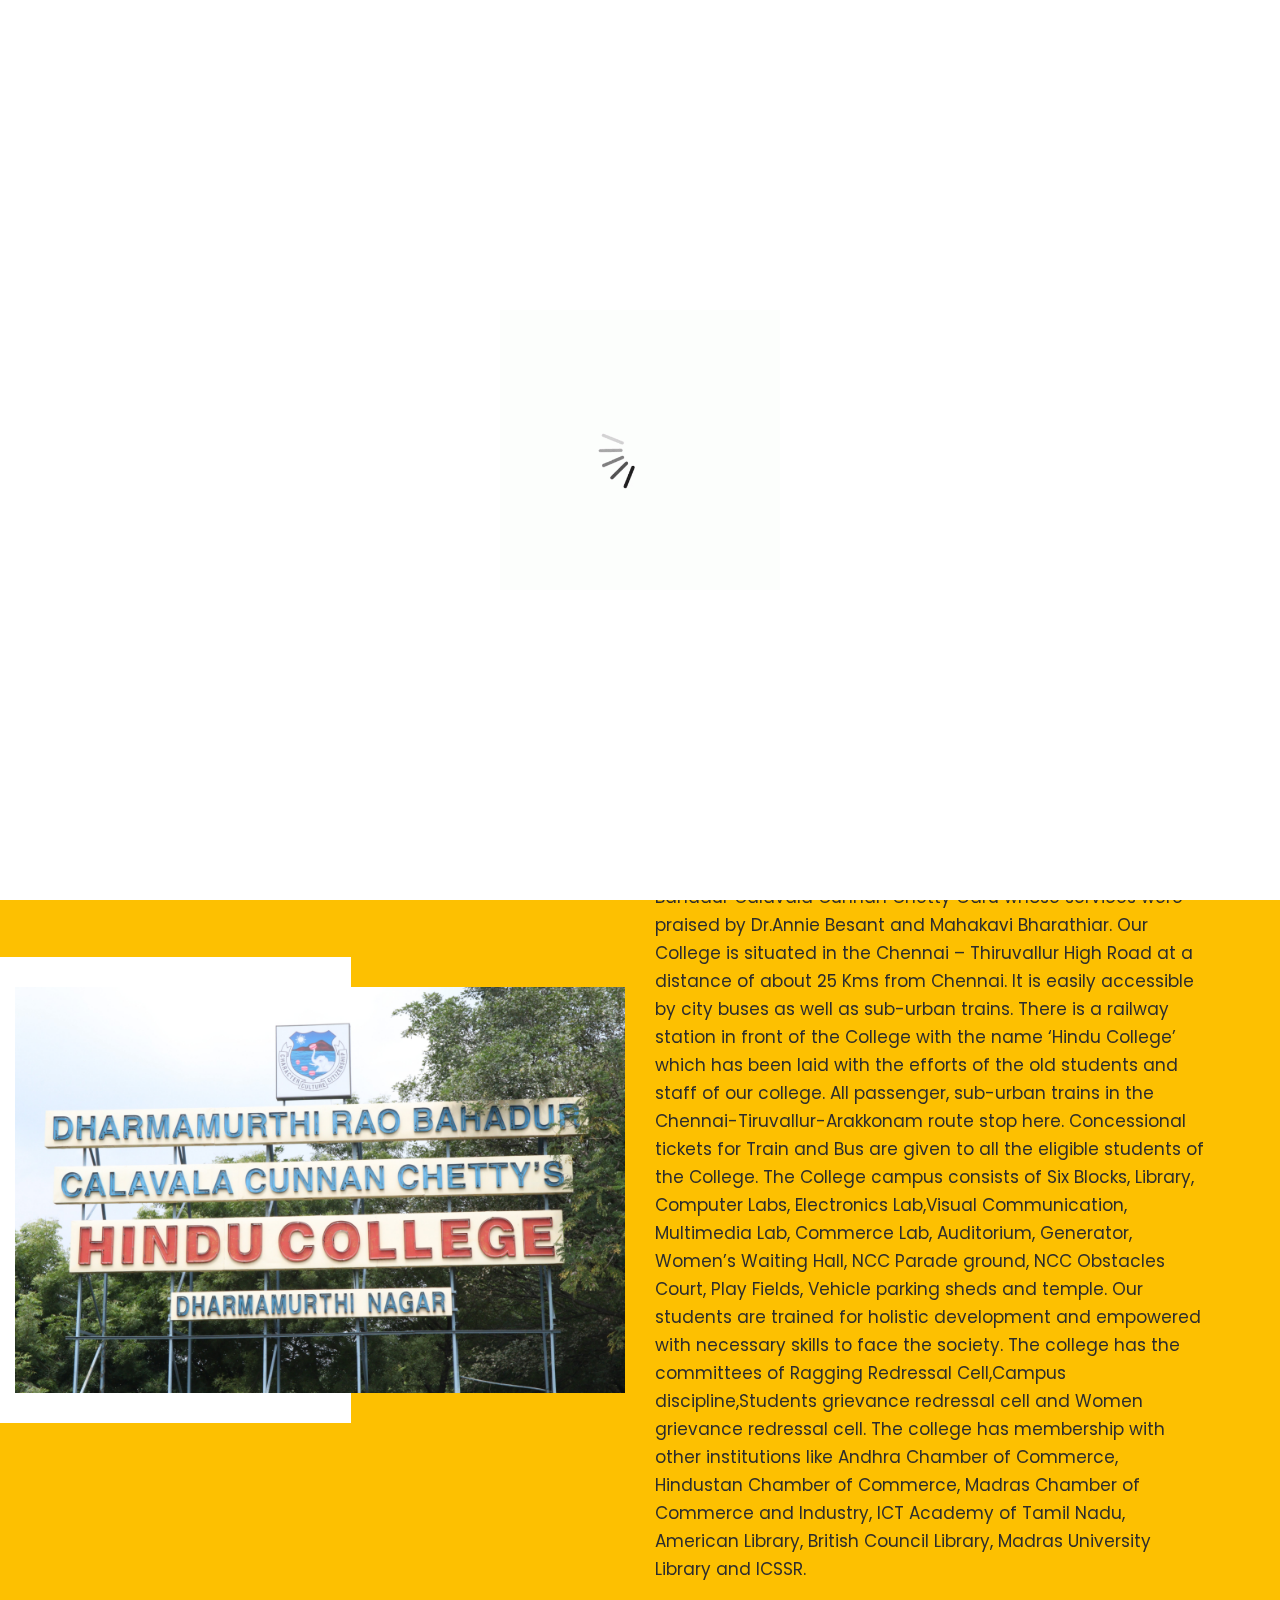
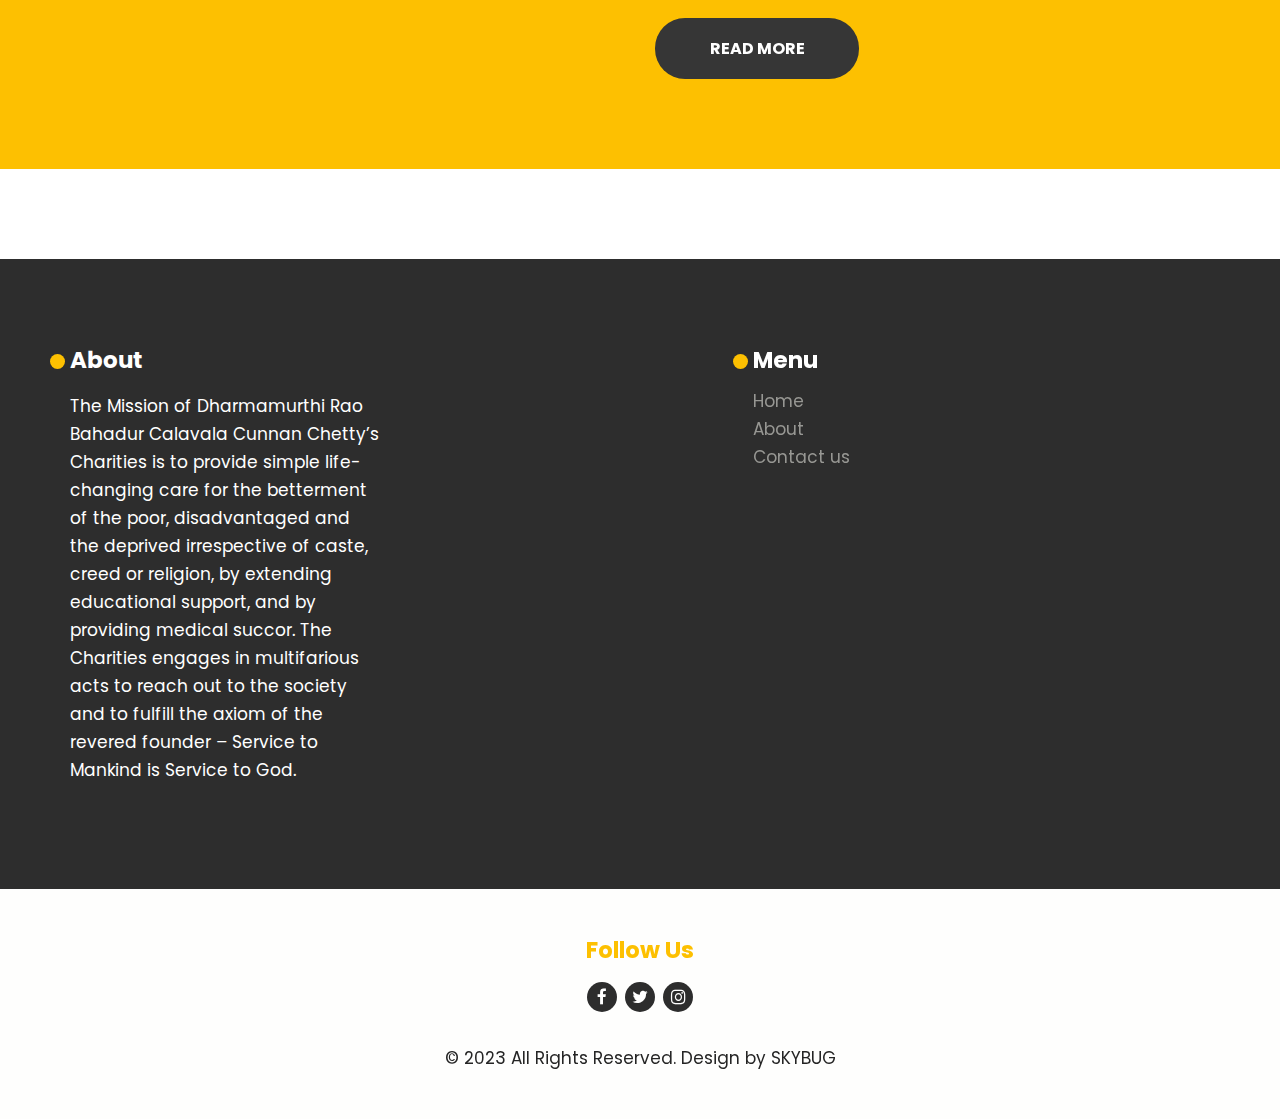
==== commit dc05dd3f: "Update index.html" ====
--- a/index.html
+++ b/index.html
@@ -203,7 +203,7 @@
             <div class="row d_flex grig">
                <div class="col-md-6">
                   <div class="about_img">
-                     <figure><img src="http://drbccchinducollege.edu.in/wp-content/uploads/2019/02/IMG_5210-1.jpg" alt="#"/>
+                     <figure><img src="img1.jpg" alt="#"/>
                      </figure>
                   </div>
                </div>
@@ -295,4 +295,4 @@
       <script src="question.js"></script>
       <script src="replay.js"></script>
    </body>
-</html>+</html>
